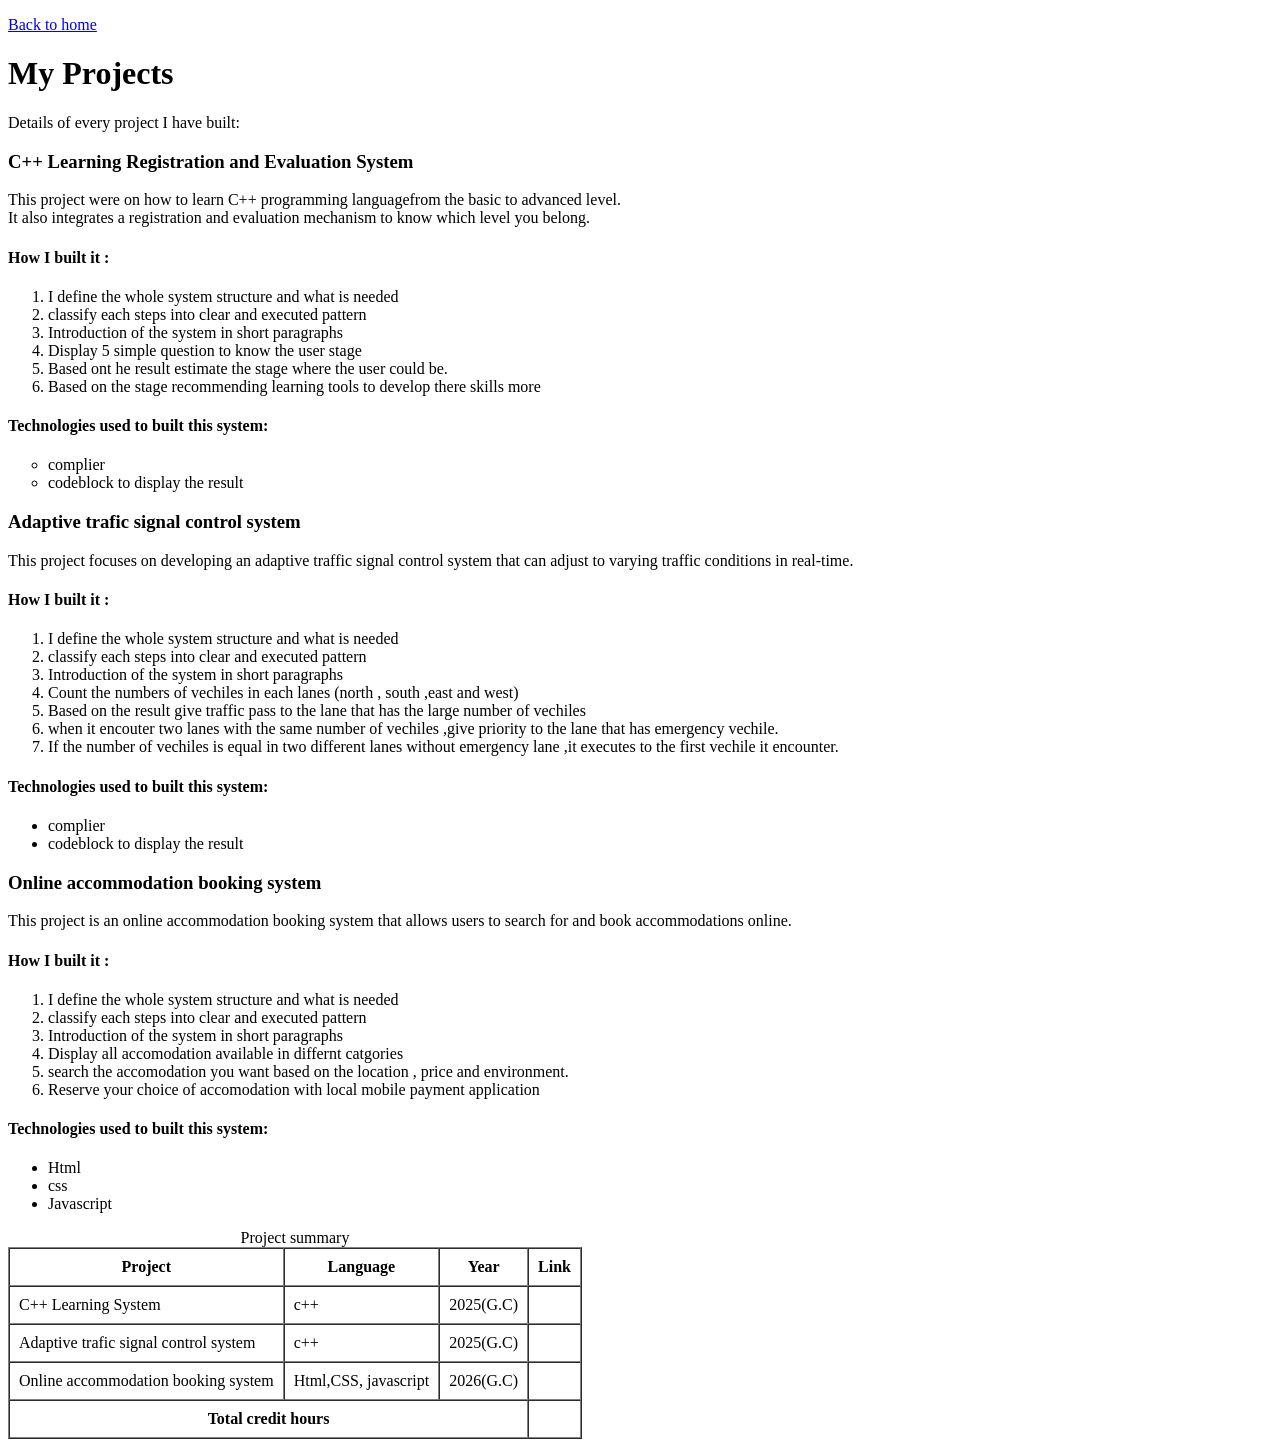
==== project.html @ 0559e028 "update chapter 2 part I Level 8: Html portfolio" ====
<!DOCTYPE html>
<html lang="en">
    <head>
        <meta charset UTF-8></metacharset>
        <title>Projects|Betelhem Solomon </title> 
    </head>
    <body>
        <p><a href="index.html">Back to home </a> </p>
        <h1>My Projects</h1>
        <p>Details of every project I have built:</p>
      <h3> C++ Learning Registration and Evaluation System</h3>
      <p><a href="images/project-c++-Learning.png" alt="System testing with real time values" title=" C++ Learning Registration and Evaluation System"  width="200" height="200"></a></p>
      <p>This project were on how to learn C++ programming languagefrom the basic to advanced level.<br>
      It also integrates a registration and evaluation mechanism to know which level you belong.</p>
      <h4>How I built it :</h4>
      <ol type="1">
        <li>I define the whole system structure and what is needed </li>
        <li>classify each steps into clear and executed pattern</li>
        <li>Introduction of the system in short paragraphs </li>
        <li>Display 5 simple question to know the user stage </li>
        <li>Based ont he result estimate the stage where the user could be.</li>
        <li>Based on the stage recommending learning tools to develop there skills more </li>
      </ol>
      <h4>Technologies used to built this system:</h4>
      <ul type="circle">
      <li>complier</li>
      <li>codeblock to display the result</li>
      </ul>

      <h3>Adaptive trafic signal control system</h3>
      <p><a href="images/project-Traffic.png" alt=" System testing with real values" title="adaptive trafic signal control system" width="200" height="200"></a></p>
      <p>This project focuses on developing an adaptive traffic signal control system that can adjust to varying traffic conditions in real-time.</p>
      <h4>How I built it :</h4>
      <ol type="1">
        <li>I define the whole system structure and what is needed </li>
        <li>classify each steps into clear and executed pattern</li>
        <li>Introduction of the system in short paragraphs </li>
        <li>Count the numbers of vechiles in each lanes (north , south ,east and west) </li>
        <li>Based on the result give traffic pass to the lane that has the large number of vechiles </li>
        <li>when it encouter two lanes with the same number of vechiles ,give priority to the lane that has emergency vechile.</li>
        <li>If the number of vechiles is equal in two different lanes without emergency lane ,it executes to the first vechile it encounter. </li>
      </ol>
     <h4>Technologies used to built this system:</h4>
      <ul type="disk">
      <li>complier</li>
      <li>codeblock to display the result</li>
      </ul>


      <h3>Online accommodation booking system</h3>
      <p><a href="images/project-accomodation-booking.png" alt="system testing with real time value" tilte="online Accomodation booking website" width="200" height="200"></a></p>
      <p>This project is an online accommodation booking system that allows users to search for and book accommodations online.</p>
      <h4>How I built it :</h4>
      <ol type="1">
        <li>I define the whole system structure and what is needed </li>
        <li>classify each steps into clear and executed pattern</li>
        <li>Introduction of the system in short paragraphs </li>
        <li>Display all accomodation available in differnt catgories </li>
        <li>search the accomodation you want based on the location , price and environment.</li>
        <li>Reserve your choice of accomodation with local mobile payment application </li>
      </ol>

      <h4>Technologies used to built this system:</h4>
      <ul type="rectangle">
      <li>Html</li>
      <li>css</li>
      <li>Javascript</li>
      </ul>
<table border="1" cellpadding="9" cellspacing="0">
    <caption>Project summary</caption>
    <thead>
        <tr>
          <th>Project </th>
          <th>Language</th>
          <th>Year</th>
          <th>Link</th>
        </tr>
    </thead>
    <tbody>
        <tr>
            <td>C++ Learning System</td>
            <td>c++</td>
            <td>2025(G.C)</td>
            <td> <a href="" alt="C++ Learning system Github code"></a></td>
        </tr>
        
        <tr>
            <td>Adaptive trafic signal control system</td>
            <td>c++</td>
            <td>2025(G.C)</td>
            <td> <a href="" alt="booking system Github code"></a></td>

        </tr>

        <tr>
            <td>Online accommodation booking system</td>
            <td>Html,CSS, javascript</td>
            <td>2026(G.C)</td>
            <td> <a href="" alt="booking system Github code"></a></td>

        </tr>
       
    </tbody>

    <tfoot>
        <th colspan="3">Total credit hours</th>
        <th></th>
    </tfoot>
</table>


    </body>
</html>
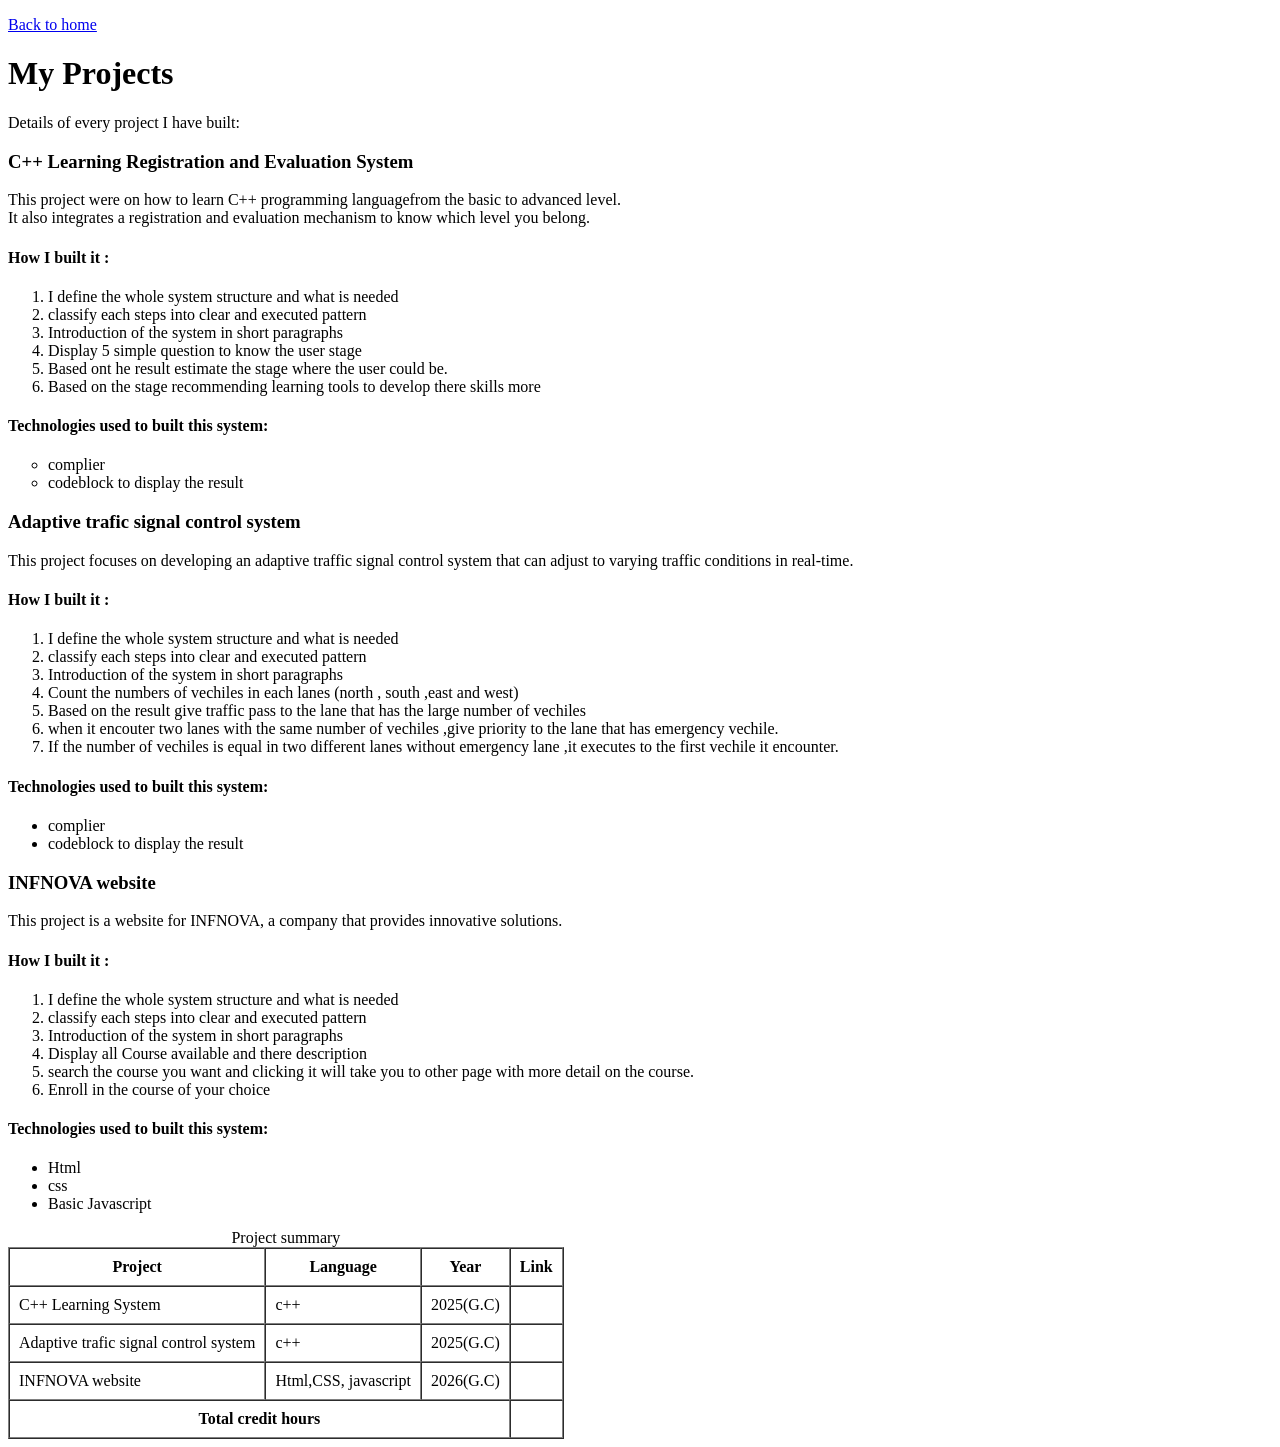
==== commit 3f802bc8: "update chapter 2 part I Level 9 :Html portfolio" ====
--- a/project.html
+++ b/project.html
@@ -1,7 +1,7 @@
 <!DOCTYPE html>
 <html lang="en">
     <head>
-        <meta charset UTF-8></metacharset>
+        <meta charset="UTF-8">
         <title>Projects|Betelhem Solomon </title> 
     </head>
     <body>
@@ -9,7 +9,7 @@
         <h1>My Projects</h1>
         <p>Details of every project I have built:</p>
       <h3> C++ Learning Registration and Evaluation System</h3>
-      <p><a href="images/project-c++-Learning.png" alt="System testing with real time values" title=" C++ Learning Registration and Evaluation System"  width="200" height="200"></a></p>
+      <p><a href="images/Project-c++-Learning.png" alt="System testing with real time values" title=" C++ Learning Registration and Evaluation System"  width="200" height="200"></a></p>
       <p>This project were on how to learn C++ programming languagefrom the basic to advanced level.<br>
       It also integrates a registration and evaluation mechanism to know which level you belong.</p>
       <h4>How I built it :</h4>
@@ -28,7 +28,7 @@
       </ul>
 
       <h3>Adaptive trafic signal control system</h3>
-      <p><a href="images/project-Traffic.png" alt=" System testing with real values" title="adaptive trafic signal control system" width="200" height="200"></a></p>
+      <p><a href="images/Project-Traffic.png" alt=" System testing with real values" title="adaptive trafic signal control system" width="200" height="200"></a></p>
       <p>This project focuses on developing an adaptive traffic signal control system that can adjust to varying traffic conditions in real-time.</p>
       <h4>How I built it :</h4>
       <ol type="1">
@@ -47,24 +47,24 @@
       </ul>
 
 
-      <h3>Online accommodation booking system</h3>
-      <p><a href="images/project-accomodation-booking.png" alt="system testing with real time value" tilte="online Accomodation booking website" width="200" height="200"></a></p>
-      <p>This project is an online accommodation booking system that allows users to search for and book accommodations online.</p>
+      <h3>INFNOVA website</h3>
+      <p><a href="images/Project-infnova-website.png" alt="Simple learning course website" title="INFNOVA website" width="200" height="200"></a></p>
+      <p>This project is a website for INFNOVA, a company that provides innovative solutions.</p>
       <h4>How I built it :</h4>
       <ol type="1">
         <li>I define the whole system structure and what is needed </li>
         <li>classify each steps into clear and executed pattern</li>
         <li>Introduction of the system in short paragraphs </li>
-        <li>Display all accomodation available in differnt catgories </li>
-        <li>search the accomodation you want based on the location , price and environment.</li>
-        <li>Reserve your choice of accomodation with local mobile payment application </li>
+        <li>Display all Course available and there description </li>
+        <li>search the course you want and clicking it will take you to other page with more detail on the course.</li>
+        <li>Enroll in the course of your choice </li>
       </ol>
 
       <h4>Technologies used to built this system:</h4>
       <ul type="rectangle">
       <li>Html</li>
       <li>css</li>
-      <li>Javascript</li>
+      <li>Basic Javascript</li>
       </ul>
 <table border="1" cellpadding="9" cellspacing="0">
     <caption>Project summary</caption>
@@ -88,15 +88,15 @@
             <td>Adaptive trafic signal control system</td>
             <td>c++</td>
             <td>2025(G.C)</td>
-            <td> <a href="" alt="booking system Github code"></a></td>
+            <td> <a href="https://github.com/a-r-s-e-m-a/ADAPTIVE-TRAFFIC-MANAGEMENT-SYSTEM.git" alt="Adaptive traffic signal control system Github code"></a></td>
 
         </tr>
 
         <tr>
-            <td>Online accommodation booking system</td>
+            <td>INFNOVA website</td>
             <td>Html,CSS, javascript</td>
             <td>2026(G.C)</td>
-            <td> <a href="" alt="booking system Github code"></a></td>
+            <td> <a href="https://github.com/suzumi-dev/INFNOVA-.git" alt="INFNOVA website Github code"></a></td>
 
         </tr>
        
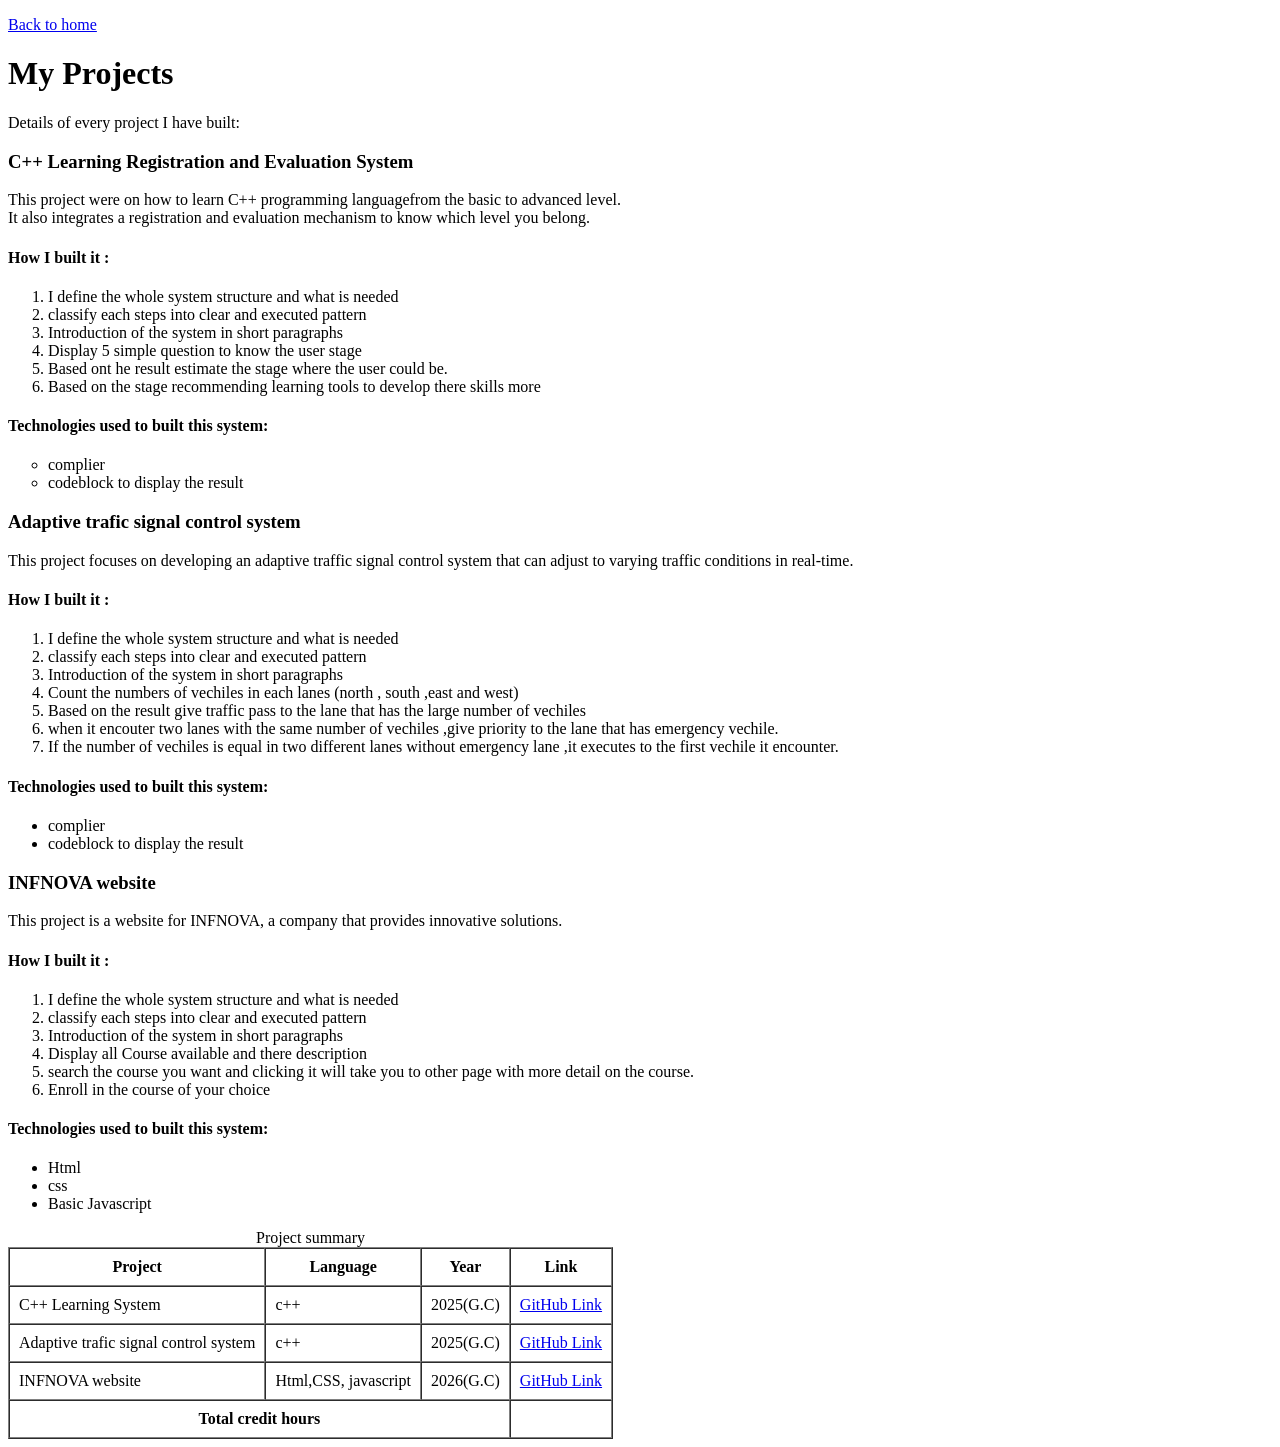
==== commit 1bca222e: "update chapter 2 part I level 10 :Html portfolio" ====
--- a/project.html
+++ b/project.html
@@ -3,6 +3,7 @@
     <head>
         <meta charset="UTF-8">
         <title>Projects|Betelhem Solomon </title> 
+        <link rel="icon" type="image/png" href="images/favicon.png">
     </head>
     <body>
         <p><a href="index.html">Back to home </a> </p>
@@ -81,14 +82,14 @@
             <td>C++ Learning System</td>
             <td>c++</td>
             <td>2025(G.C)</td>
-            <td> <a href="" alt="C++ Learning system Github code"></a></td>
+            <td> <a href="https://github.com/suzumi-dev/Homepage-with-css.git" alt="C++ Learning system Github code">GitHub Link</a></td>
         </tr>
         
         <tr>
             <td>Adaptive trafic signal control system</td>
             <td>c++</td>
             <td>2025(G.C)</td>
-            <td> <a href="https://github.com/a-r-s-e-m-a/ADAPTIVE-TRAFFIC-MANAGEMENT-SYSTEM.git" alt="Adaptive traffic signal control system Github code"></a></td>
+            <td> <a href="https://github.com/a-r-s-e-m-a/ADAPTIVE-TRAFFIC-MANAGEMENT-SYSTEM.git" alt="Adaptive traffic signal control system Github code">GitHub Link</a></td>
 
         </tr>
 
@@ -96,7 +97,7 @@
             <td>INFNOVA website</td>
             <td>Html,CSS, javascript</td>
             <td>2026(G.C)</td>
-            <td> <a href="https://github.com/suzumi-dev/INFNOVA-.git" alt="INFNOVA website Github code"></a></td>
+            <td> <a href="https://github.com/suzumi-dev/INFNOVA-.git" alt="INFNOVA website Github code">GitHub Link</a></td>
 
         </tr>
        
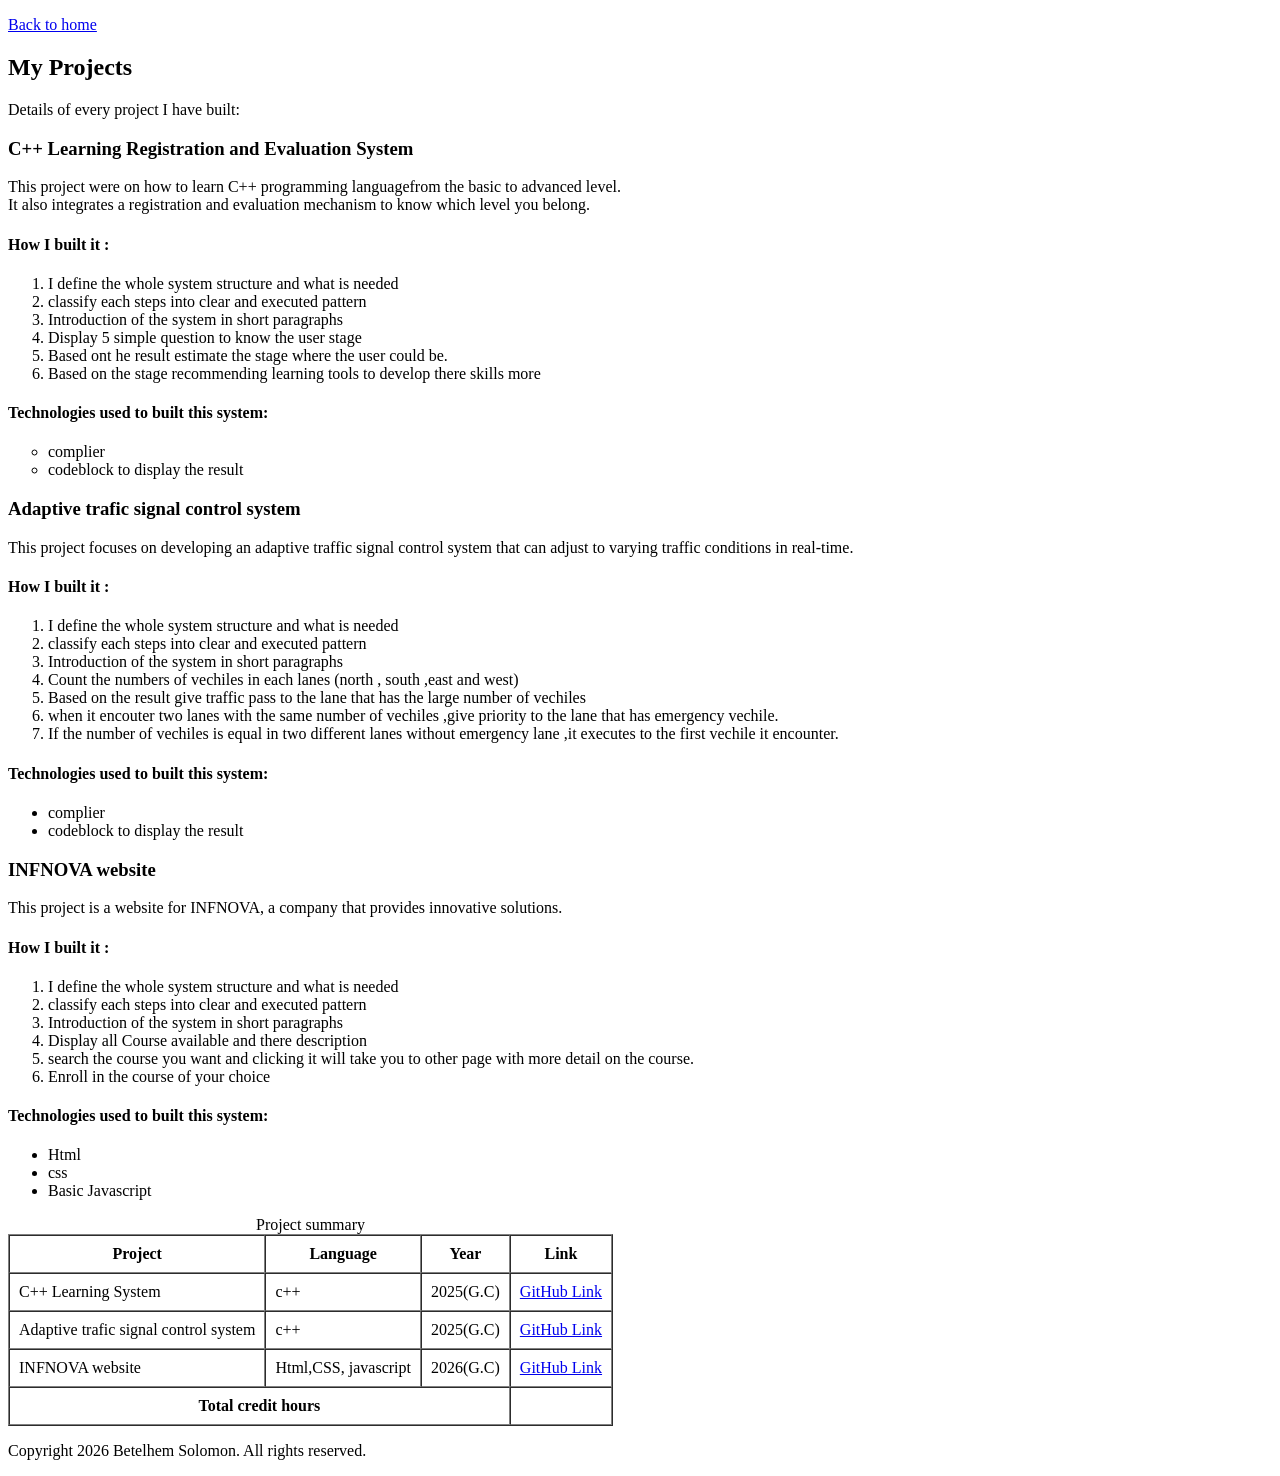
==== commit c358eef4: "Add semantic structure and metadata" ====
--- a/project.html
+++ b/project.html
@@ -2,11 +2,23 @@
 <html lang="en">
     <head>
         <meta charset="UTF-8">
+        <meta name="viewport" content="width=device-width, initial-scale=1.0"> 
+        <meta name="Projects" content="Projects of Betelhem Solomon and there description with links to their code in Github."> 
+       <meta name="keywords" content="Betelhem Solomon, project">
+        <meta name="author" content="Betelhem Solomon "> 
         <title>Projects|Betelhem Solomon </title> 
         <link rel="icon" type="image/png" href="images/favicon.png">
     </head>
     <body>
-        <p><a href="index.html">Back to home </a> </p>
+        <header>
+            <nav>
+              <p><a href="index.html">Back to home </a> </p>
+            </nav>
+        </header>
+
+        <main>
+
+        <article>
         <h1>My Projects</h1>
         <p>Details of every project I have built:</p>
       <h3> C++ Learning Registration and Evaluation System</h3>
@@ -27,7 +39,9 @@
       <li>complier</li>
       <li>codeblock to display the result</li>
       </ul>
+      </article>
 
+      <article>
       <h3>Adaptive trafic signal control system</h3>
       <p><a href="images/Project-Traffic.png" alt=" System testing with real values" title="adaptive trafic signal control system" width="200" height="200"></a></p>
       <p>This project focuses on developing an adaptive traffic signal control system that can adjust to varying traffic conditions in real-time.</p>
@@ -46,8 +60,9 @@
       <li>complier</li>
       <li>codeblock to display the result</li>
       </ul>
+    </article>
 
-
+    <article>
       <h3>INFNOVA website</h3>
       <p><a href="images/Project-infnova-website.png" alt="Simple learning course website" title="INFNOVA website" width="200" height="200"></a></p>
       <p>This project is a website for INFNOVA, a company that provides innovative solutions.</p>
@@ -67,6 +82,8 @@
       <li>css</li>
       <li>Basic Javascript</li>
       </ul>
+    </article>
+    
 <table border="1" cellpadding="9" cellspacing="0">
     <caption>Project summary</caption>
     <thead>
@@ -108,7 +125,10 @@
         <th></th>
     </tfoot>
 </table>
-
+</main>
+<footer>
+     <p>Copyright 2026 Betelhem Solomon. All rights reserved.</p>
+</footer>
 
     </body>
 </html>
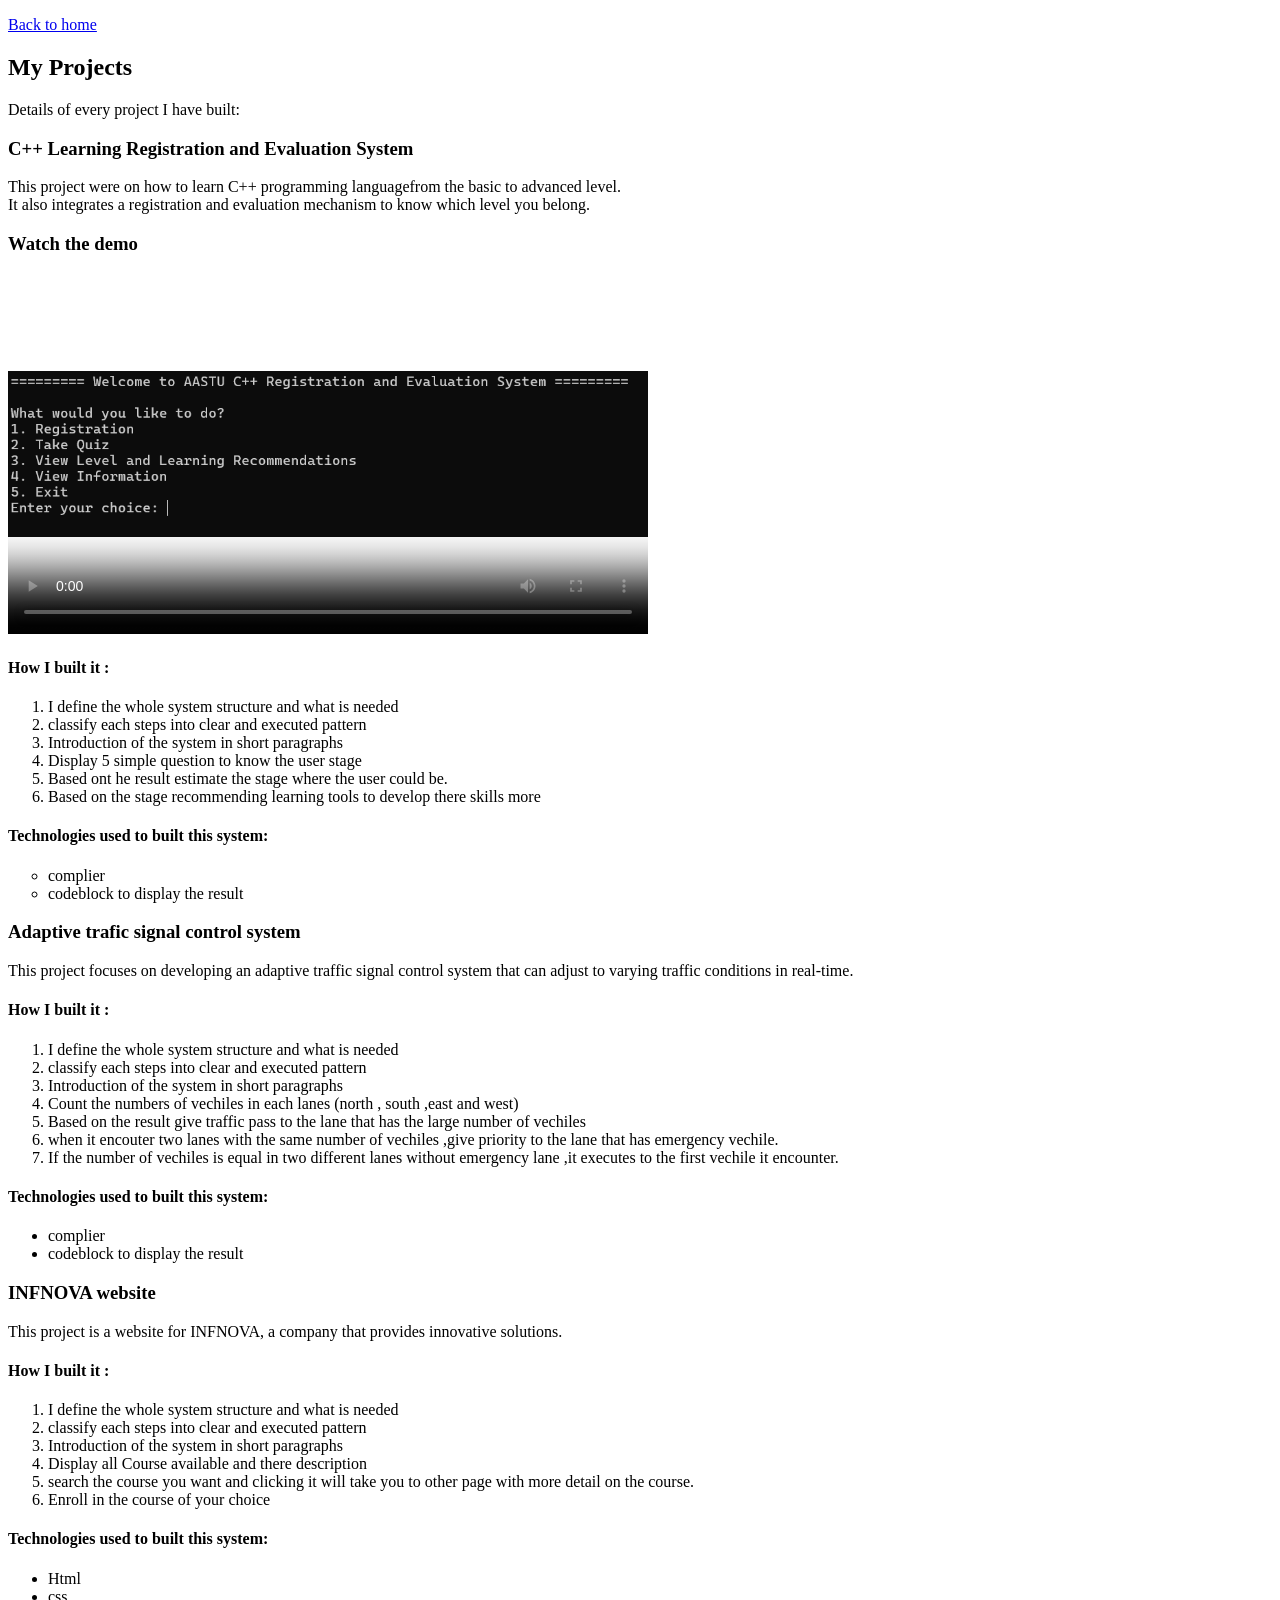
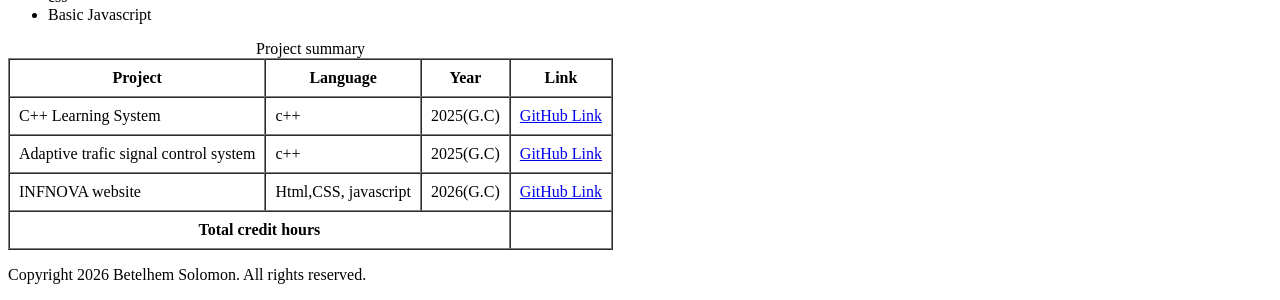
==== commit 63bb1e23: "Add Audio, video, captions, embedded content" ====
--- a/project.html
+++ b/project.html
@@ -25,6 +25,14 @@
       <p><a href="images/Project-c++-Learning.png" alt="System testing with real time values" title=" C++ Learning Registration and Evaluation System"  width="200" height="200"></a></p>
       <p>This project were on how to learn C++ programming languagefrom the basic to advanced level.<br>
       It also integrates a registration and evaluation mechanism to know which level you belong.</p>
+    <h3>Watch the demo</h3> 
+    <video controls poster="images/project-demo-poster.png" width="640" height="360"> 
+    <source src="media/project-demo.mp4" type="video/mp4"> 
+    <source src="media/project-demo.webm" type="video/webm"> 
+    <track src="media/project-demo.vtt" kind="captions" srclang="en" label="English" 
+default> 
+    Your browser does not support the video tag. 
+</video> 
       <h4>How I built it :</h4>
       <ol type="1">
         <li>I define the whole system structure and what is needed </li>
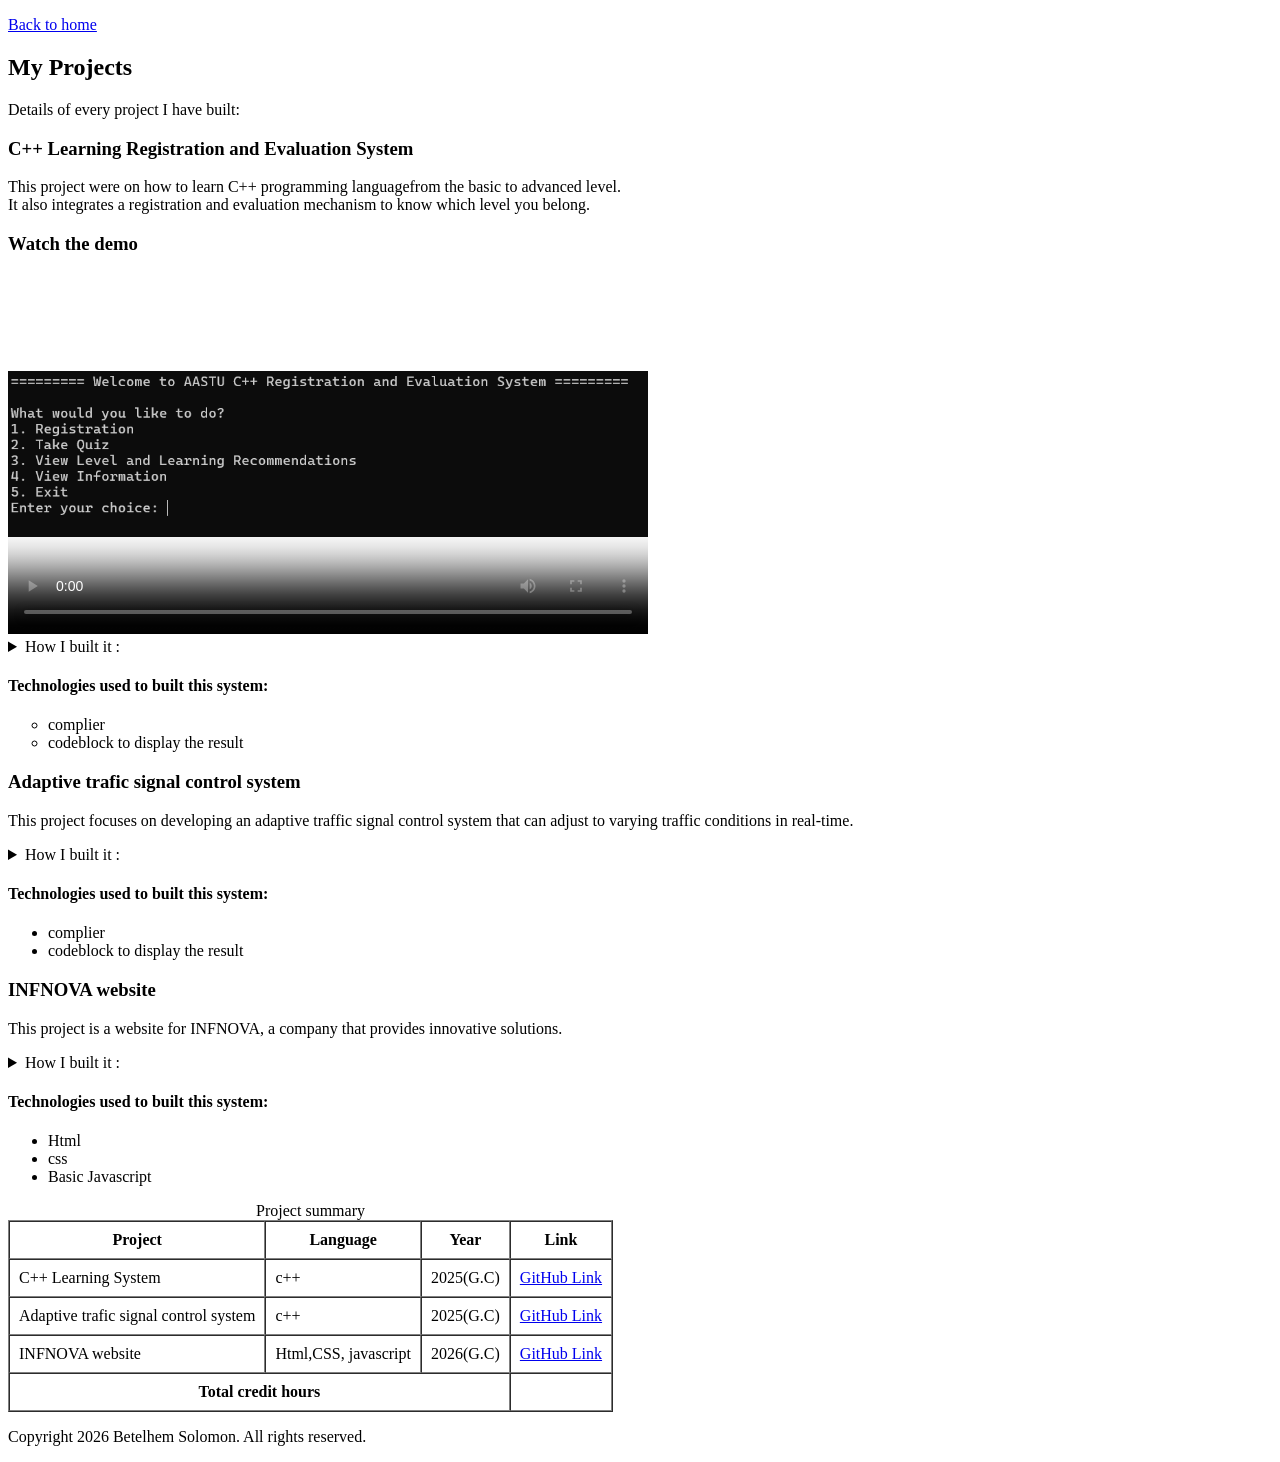
==== commit 113c52c0: "Add  Collapsible details, dialog, progress and meter" ====
--- a/project.html
+++ b/project.html
@@ -33,7 +33,8 @@
 default> 
     Your browser does not support the video tag. 
 </video> 
-      <h4>How I built it :</h4>
+  <details>
+      <summary>How I built it :</summary>
       <ol type="1">
         <li>I define the whole system structure and what is needed </li>
         <li>classify each steps into clear and executed pattern</li>
@@ -42,6 +43,7 @@
         <li>Based ont he result estimate the stage where the user could be.</li>
         <li>Based on the stage recommending learning tools to develop there skills more </li>
       </ol>
+      </details>
       <h4>Technologies used to built this system:</h4>
       <ul type="circle">
       <li>complier</li>
@@ -50,10 +52,12 @@
       </article>
 
       <article>
+        
       <h3>Adaptive trafic signal control system</h3>
       <p><a href="images/Project-Traffic.png" alt=" System testing with real values" title="adaptive trafic signal control system" width="200" height="200"></a></p>
       <p>This project focuses on developing an adaptive traffic signal control system that can adjust to varying traffic conditions in real-time.</p>
-      <h4>How I built it :</h4>
+       <details>
+      <summary>How I built it :</summary>
       <ol type="1">
         <li>I define the whole system structure and what is needed </li>
         <li>classify each steps into clear and executed pattern</li>
@@ -63,6 +67,7 @@
         <li>when it encouter two lanes with the same number of vechiles ,give priority to the lane that has emergency vechile.</li>
         <li>If the number of vechiles is equal in two different lanes without emergency lane ,it executes to the first vechile it encounter. </li>
       </ol>
+      </details>
      <h4>Technologies used to built this system:</h4>
       <ul type="disk">
       <li>complier</li>
@@ -74,7 +79,9 @@
       <h3>INFNOVA website</h3>
       <p><a href="images/Project-infnova-website.png" alt="Simple learning course website" title="INFNOVA website" width="200" height="200"></a></p>
       <p>This project is a website for INFNOVA, a company that provides innovative solutions.</p>
-      <h4>How I built it :</h4>
+      
+      <details>
+      <summary>How I built it :</summary>
       <ol type="1">
         <li>I define the whole system structure and what is needed </li>
         <li>classify each steps into clear and executed pattern</li>
@@ -83,7 +90,7 @@
         <li>search the course you want and clicking it will take you to other page with more detail on the course.</li>
         <li>Enroll in the course of your choice </li>
       </ol>
-
+    </details>
       <h4>Technologies used to built this system:</h4>
       <ul type="rectangle">
       <li>Html</li>
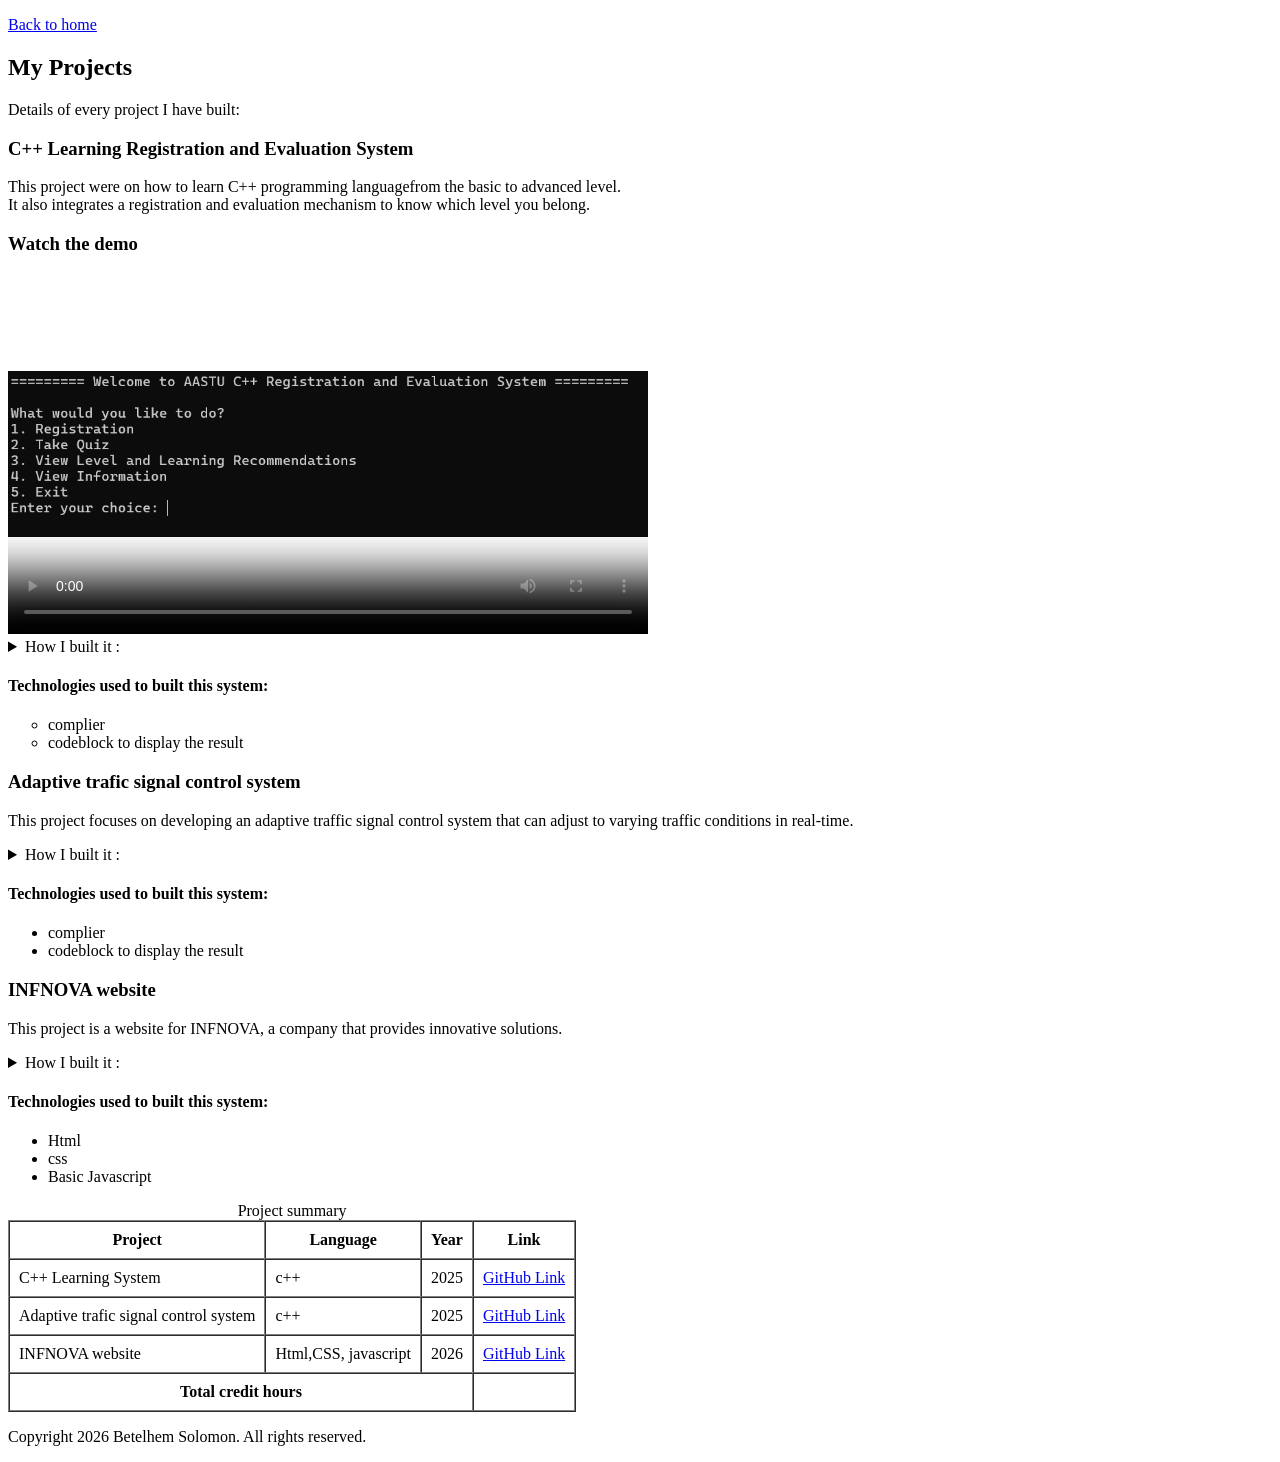
==== commit 95673731: "Add Dates, abbreviations, HTML entities" ====
--- a/project.html
+++ b/project.html
@@ -113,14 +113,14 @@
         <tr>
             <td>C++ Learning System</td>
             <td>c++</td>
-            <td>2025(G.C)</td>
+            <td><time datetime="2025">2025</time></td>
             <td> <a href="https://github.com/suzumi-dev/Homepage-with-css.git" alt="C++ Learning system Github code">GitHub Link</a></td>
         </tr>
         
         <tr>
             <td>Adaptive trafic signal control system</td>
             <td>c++</td>
-            <td>2025(G.C)</td>
+            <td><time datetime="2025">2025</time></td>
             <td> <a href="https://github.com/a-r-s-e-m-a/ADAPTIVE-TRAFFIC-MANAGEMENT-SYSTEM.git" alt="Adaptive traffic signal control system Github code">GitHub Link</a></td>
 
         </tr>
@@ -128,7 +128,7 @@
         <tr>
             <td>INFNOVA website</td>
             <td>Html,CSS, javascript</td>
-            <td>2026(G.C)</td>
+            <td><time datetime="2026">2026</time></td>
             <td> <a href="https://github.com/suzumi-dev/INFNOVA-.git" alt="INFNOVA website Github code">GitHub Link</a></td>
 
         </tr>
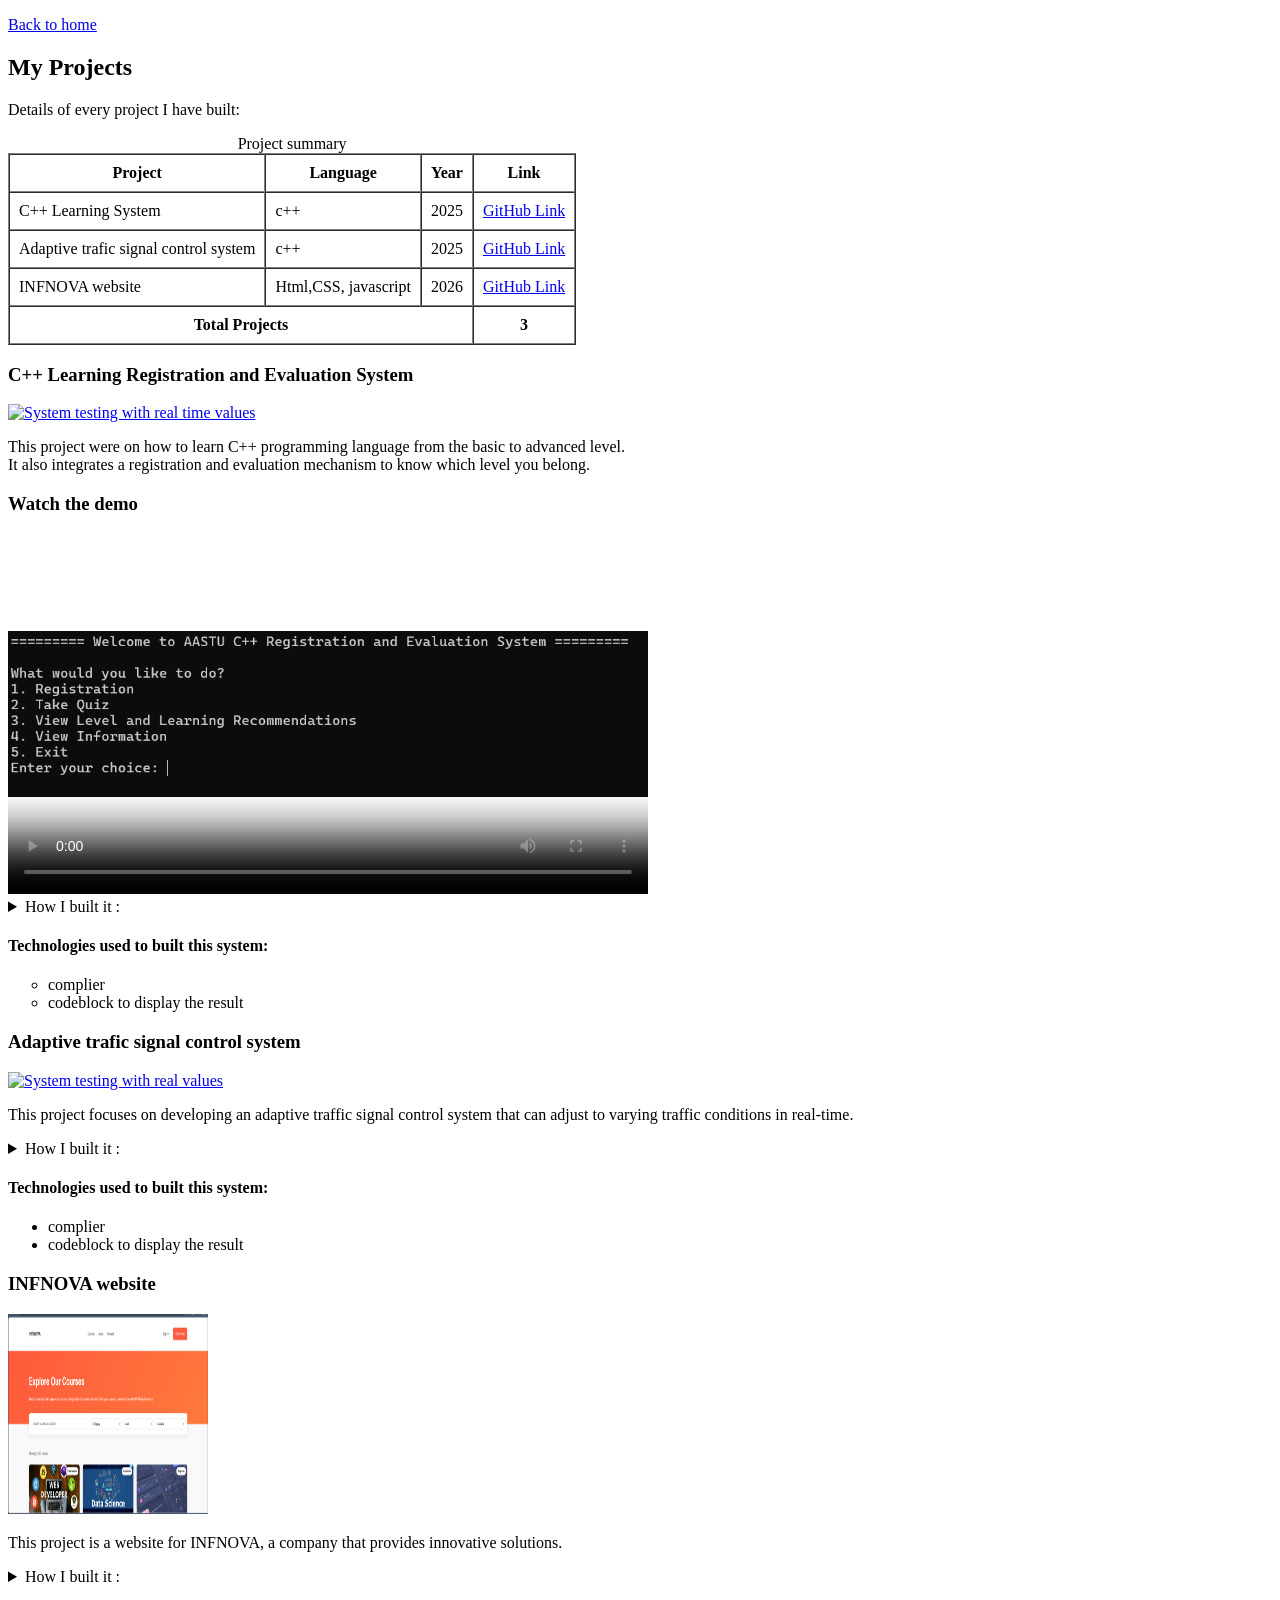
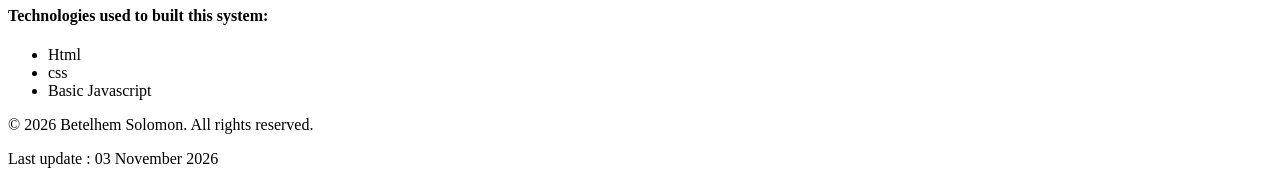
==== commit cde47022: "correcting mistakes" ====
--- a/project.html
+++ b/project.html
@@ -21,9 +21,54 @@
         <article>
         <h1>My Projects</h1>
         <p>Details of every project I have built:</p>
+
+        <table border="1" cellpadding="9" cellspacing="0">
+    <caption>Project summary</caption>
+    <thead>
+        <tr>
+          <th>Project </th>
+          <th>Language</th>
+          <th>Year</th>
+          <th>Link</th>
+        </tr>
+    </thead>
+    <tbody>
+        <tr>
+            <td>C++ Learning System</td>
+            <td>c++</td>
+            <td><time datetime="2025">2025</time></td>
+            <td> <a href="https://github.com/suzumi-dev/Homepage-with-css.git" title="C++ Learning system Github code">GitHub Link</a></td>
+        </tr>
+        
+        <tr>
+            <td>Adaptive trafic signal control system</td>
+            <td>c++</td>
+            <td><time datetime="2025">2025</time></td>
+            <td> <a href="https://github.com/a-r-s-e-m-a/ADAPTIVE-TRAFFIC-MANAGEMENT-SYSTEM.git" title="Adaptive traffic signal control system Github code">GitHub Link</a></td>
+
+        </tr>
+
+        <tr>
+            <td>INFNOVA website</td>
+            <td>Html,CSS, javascript</td>
+            <td><time datetime="2026">2026</time></td>
+            <td> <a href="https://github.com/suzumi-dev/INFNOVA-.git" title="INFNOVA website Github code">GitHub Link</a></td>
+
+        </tr>
+       
+    </tbody>
+
+    <tfoot>
+      <tr>
+        <th colspan="3">Total Projects</th>
+        <th>3</th>
+    </tfoot>
+    </tr>
+</table>
+
       <h3> C++ Learning Registration and Evaluation System</h3>
-      <p><a href="images/Project-c++-Learning.png" alt="System testing with real time values" title=" C++ Learning Registration and Evaluation System"  width="200" height="200"></a></p>
-      <p>This project were on how to learn C++ programming languagefrom the basic to advanced level.<br>
+      <p><a href="images/Project-c++-Learning.png"><img src="images/Project-c++-Learning.png" alt="System testing with real time values" title=" C++ Learning Registration and Evaluation System"  width="200" height="200"></a></p>
+      <p>This project were on how to learn C++ programming language from the basic to advanced level.<br>
       It also integrates a registration and evaluation mechanism to know which level you belong.</p>
     <h3>Watch the demo</h3> 
     <video controls poster="images/project-demo-poster.png" width="640" height="360"> 
@@ -54,7 +99,7 @@
       <article>
         
       <h3>Adaptive trafic signal control system</h3>
-      <p><a href="images/Project-Traffic.png" alt=" System testing with real values" title="adaptive trafic signal control system" width="200" height="200"></a></p>
+      <p><a href="images/Project-Traffic.png"><img src ="images/Project-Traffic.png" alt=" System testing with real values" title="adaptive trafic signal control system" width="200" height="200"></a></p>
       <p>This project focuses on developing an adaptive traffic signal control system that can adjust to varying traffic conditions in real-time.</p>
        <details>
       <summary>How I built it :</summary>
@@ -69,7 +114,7 @@
       </ol>
       </details>
      <h4>Technologies used to built this system:</h4>
-      <ul type="disk">
+      <ul type="disc">
       <li>complier</li>
       <li>codeblock to display the result</li>
       </ul>
@@ -77,7 +122,7 @@
 
     <article>
       <h3>INFNOVA website</h3>
-      <p><a href="images/Project-infnova-website.png" alt="Simple learning course website" title="INFNOVA website" width="200" height="200"></a></p>
+      <p><a href="images/Project-infnova-website.png"><img src="images/Project-infnova-website.png" alt="Simple learning course website" title="INFNOVA website" width="200" height="200"></a></p>
       <p>This project is a website for INFNOVA, a company that provides innovative solutions.</p>
       
       <details>
@@ -99,51 +144,13 @@
       </ul>
     </article>
     
-<table border="1" cellpadding="9" cellspacing="0">
-    <caption>Project summary</caption>
-    <thead>
-        <tr>
-          <th>Project </th>
-          <th>Language</th>
-          <th>Year</th>
-          <th>Link</th>
-        </tr>
-    </thead>
-    <tbody>
-        <tr>
-            <td>C++ Learning System</td>
-            <td>c++</td>
-            <td><time datetime="2025">2025</time></td>
-            <td> <a href="https://github.com/suzumi-dev/Homepage-with-css.git" alt="C++ Learning system Github code">GitHub Link</a></td>
-        </tr>
-        
-        <tr>
-            <td>Adaptive trafic signal control system</td>
-            <td>c++</td>
-            <td><time datetime="2025">2025</time></td>
-            <td> <a href="https://github.com/a-r-s-e-m-a/ADAPTIVE-TRAFFIC-MANAGEMENT-SYSTEM.git" alt="Adaptive traffic signal control system Github code">GitHub Link</a></td>
 
-        </tr>
-
-        <tr>
-            <td>INFNOVA website</td>
-            <td>Html,CSS, javascript</td>
-            <td><time datetime="2026">2026</time></td>
-            <td> <a href="https://github.com/suzumi-dev/INFNOVA-.git" alt="INFNOVA website Github code">GitHub Link</a></td>
-
-        </tr>
-       
-    </tbody>
-
-    <tfoot>
-        <th colspan="3">Total credit hours</th>
-        <th></th>
-    </tfoot>
-</table>
 </main>
 <footer>
-     <p>Copyright 2026 Betelhem Solomon. All rights reserved.</p>
-</footer>
+    <p>&copy 2026 Betelhem Solomon. All rights reserved.</p>
+   <p> Last update : <time datetime="2026-11-03">03 November 2026</time></p>
+
+  </footer>
 
     </body>
 </html>
